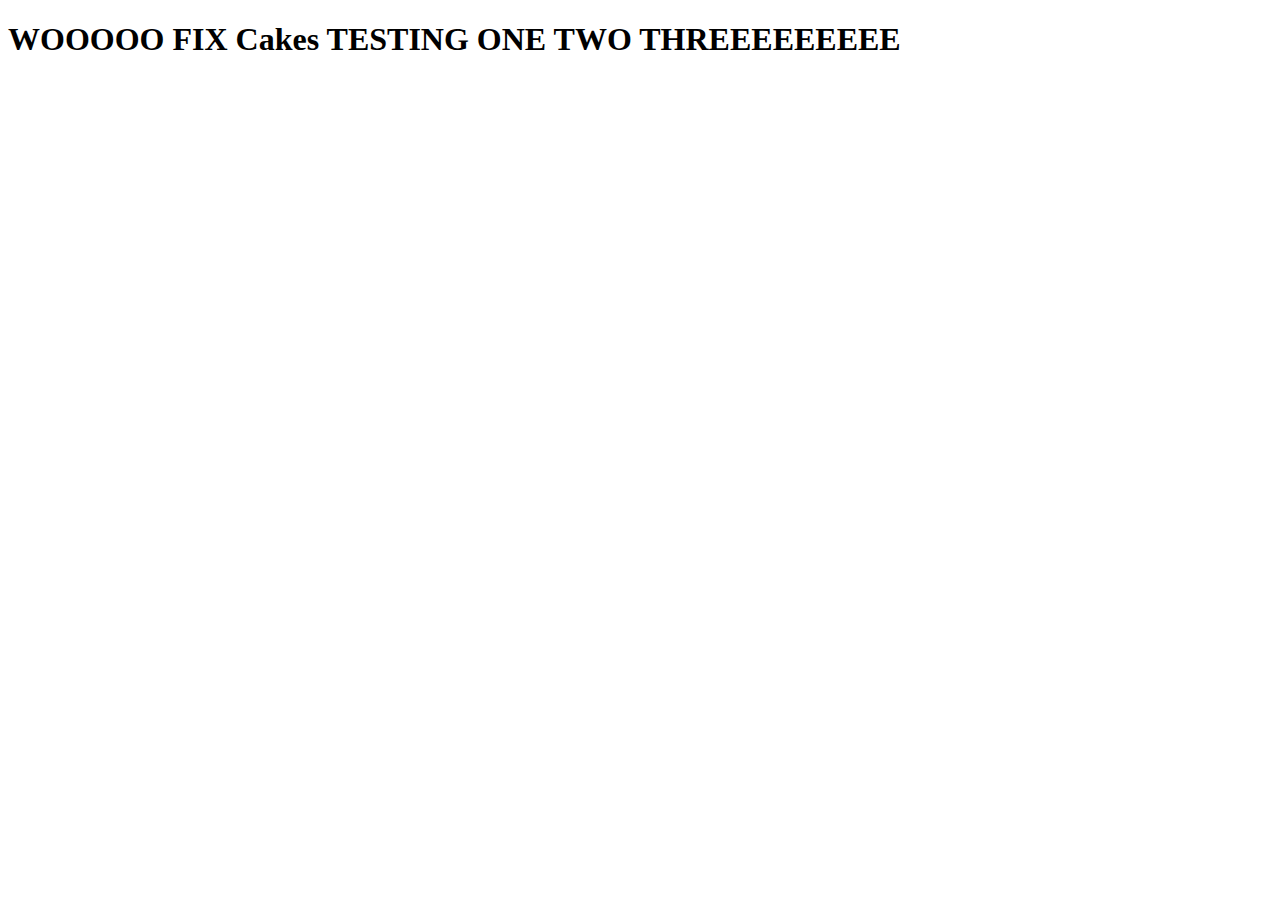
==== index.html @ 54505ceb "moved index.html" ====
<!DOCTYPE html>
<html lang="en">
  <head>
    <meta charset="utf-8">
    <title>FIXCakes</title>
    <link rel="stylesheet" href="style.css">
    <script src="script.js"></script>
  </head>
  <body>
  <h1>WOOOOO FIX Cakes
  TESTING ONE TWO THREEEEEEEEE<h1>
  </body>
</html>
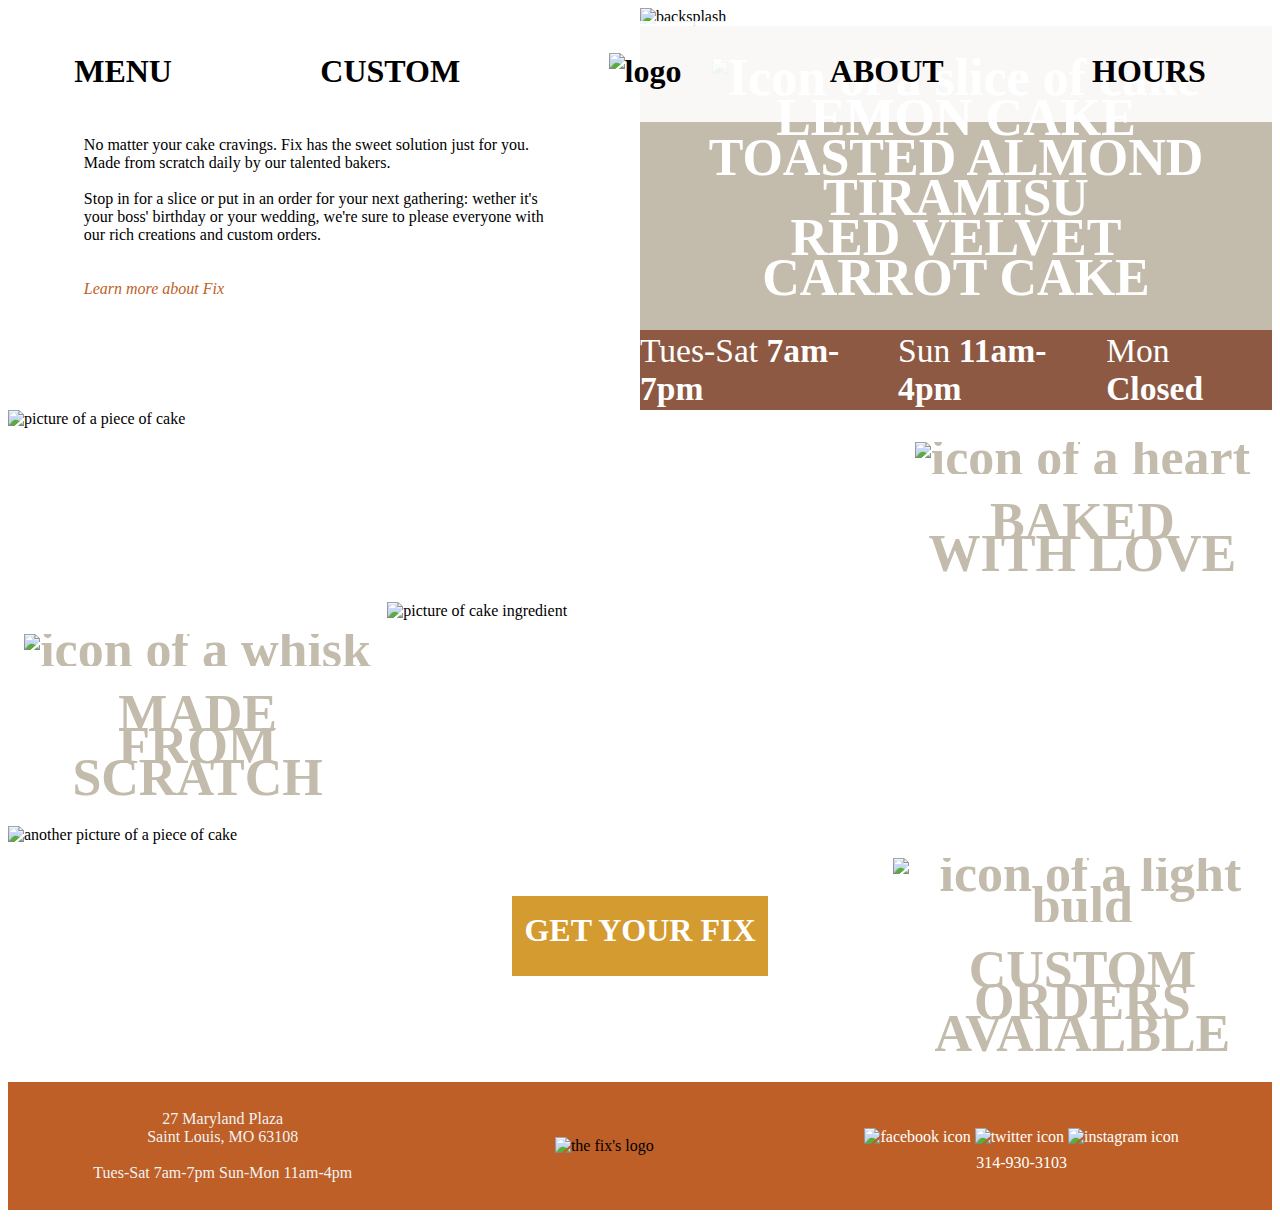
==== commit 748b74fd: "edits to the index page complete" ====
--- a/index.html
+++ b/index.html
@@ -1,5 +1,7 @@
 <!DOCTYPE html>
 <html lang="en">
+<link rel="stylesheet" type="text/css" href="assets/css/index.css">
+<link rel="stylesheet" type="text/css" href="Oswald.zip"/>
   <head>
     <meta charset="utf-8">
     <title>FIXCakes</title>
@@ -7,7 +9,65 @@
     <script src="script.js"></script>
   </head>
   <body>
-  <h1>WOOOOO FIX Cakes
-  TESTING ONE TWO THREEEEEEEEE<h1>
+    <img src="assets/images/fix-index-hero.jpg" alt="backsplash" class="splash">
+  <h1 class=nav-bar>
+    <p class=menu>MENU</p>
+    <p class=custom>CUSTOM</p>
+    <img src="assets/images/fix-logo.png" alt="logo" class="logo">
+    <p class=about>ABOUT</p>
+    <p class=hours>HOURS</p>
+  </h1>
+  <p class=intro>
+      No matter your cake cravings. Fix has the sweet solution
+      just for you. Made from scratch daily by our talented
+      bakers. <br><br> Stop in for a slice or put in an order for your next
+      gathering: wether it's your boss' birthday or your wedding, we're sure
+      to please everyone with our rich creations and custom orders.<br><br><br>
+      <em class=learn-fix>Learn more about Fix</em>
+  </p>
+    <p class=lemon-cake>
+      <img src="assets/images/fix-index-cakeicon.png" alt="Icon of a slice of cake" class="cake-icon">
+      LEMON CAKE<BR>TOASTED ALMOND<BR>TIRAMISU<BR>
+      RED VELVET<BR>CARROT CAKE<BR>
+    </p>
+<h2 class=get-your-fix> GET YOUR FIX</h2>
+  <p id=brown-line>
+    <label for=brown1>Tues-Sat <strong>7am-7pm</strong> </label>
+    <label for=brown2>Sun <strong>11am-4pm</strong> </label>
+    <label for=brown3>Mon <strong>Closed</strong></label>
+  </p>
+  <p class=line-two>
+    <img src="assets/images/fix-index-cake1.jpg" alt="picture of a piece of cake" class="cake-one">
+    <label for=baked-with-love class=baked-with-love>
+        <img src="assets/images/fix-index-hearticon.png" alt="icon of a heart" class="heart">
+        <br>BAKED <br>WITH LOVE</label>
+    </p>
+    <p class=line-three>
+      <label for=made-from-scratch class=made-from-scratch>
+          <img src="assets/images/fix-index-whiskicon.png" alt="icon of a whisk" class="whisk">
+          <br>MADE<br>FROM SCRATCH</label>
+      <img src="assets/images/fix-index-cake2.jpg" alt="picture of cake ingredient" class="cake-two">
+    </p>
+    <p class=line-four>
+      <img src="assets/images/fix-index-cake3.jpg" alt="another picture of a piece of cake" class="cake-three">
+      <label for=custom-orders-available class=custom-orders-available>
+          <img src="assets/images/fix-index-bulbcon.png" alt="icon of a light buld" class="bulb">
+          <br>CUSTOM<br>ORDERS<br>AVAIALBLE</label>
+      </p>
+<footer>
+  <p class=info>
+    <label for=address> 27 Maryland Plaza<br>Saint Louis, MO 63108</label>
+    <label for=times> <br><br>Tues-Sat 7am-7pm Sun-Mon 11am-4pm</label>
+  </p>
+  <img src="assets/images/fix-logo-white.png" alt="the fix's logo" class="fix-white">
+  <p class=social>
+    <label for=social-media class=social-media>
+      <img src="assets/images/fix-fbicon.png" alt="facebook icon" class="fb">
+      <img src="assets/images/fix-twittericon.png" alt="twitter icon" class="twitter">
+      <img src="assets/images/fix-instaicon.png" alt="instagram icon" class="insta">
+    </label>
+    <lable for=phone-number>314-930-3103</lable>
+  </p>
+</footer>
   </body>
 </html>
--- a/assets/css/index.css
+++ b/assets/css/index.css
@@ -0,0 +1,172 @@
+.splash{
+  width:100%;
+  position:relative;
+  top:0px;
+  left:0px;
+  margin:0px;
+}
+.nav-bar{
+  width:100%;
+  display:flex;
+  justify-content: space-around;
+  align-items:center;
+  position:absolute;
+  top:0px;
+  left:0px;
+  background-color: rgba(255,255,255,0.9);
+}
+.intro{
+  width:38%;
+  padding:3rem;
+  margin-top: 5rem;
+  text-align:left;
+  float:left;
+  padding-right:6%;
+  padding-left:6%;
+  background-color: white;
+}
+.learn-fix{
+  color:#be5f27;
+  margin:0px;
+}
+.lemon-cake{
+  display:flex;
+    flex-wrap:wrap;
+    flex-direction:column;
+    align-items: center;
+  margin:0px;
+  font-weight:bold;
+  font-size: 3.25rem;
+  line-height: 2.5rem;
+  width:50%;
+  background-color:#c3bbac;
+  color:white;
+  text-align: center;
+  left:50%;
+  padding-bottom:2rem;
+  padding-top: 2rem;
+}
+.get-your-fix{
+  color:white;
+  background-color:#d49b30;
+  text-align: center;
+  padding-top:.5em;
+  margin:auto;
+  width:20%;
+  height:2em;
+  font-size: 2em;
+  position:absolute;
+  top:28em;
+  left:40%;
+  z-index: 2;
+}
+#brown-line{
+  margin:0px;
+  display: flex;
+  align-items: center;
+  justify-content: space-around;
+  background-color: #8e5942;
+  color:white;
+  font-size: 2.1em;
+  height: 5rem;
+}
+.line-two{
+  margin:0px;
+  display:flex;
+}
+.cake-one{
+  width:70%;
+  margin:0px;
+}
+.baked-with-love{
+  display:flex;
+    flex-wrap:wrap;
+    flex-direction:column;
+    align-items: center;
+    justify-content: center;
+  font-weight:bold;
+  font-size: 3.25rem;
+  line-height: 2rem;
+  width:30%;
+  color:#c3bbac;
+  background-color:white;
+  text-align: center;
+  left:65%;
+  padding-bottom:2rem;
+  padding-top: 2rem;
+}
+.line-three{
+  margin:0px;
+  display: flex;
+
+}
+.cake-two{
+  width:70%;
+  margin:0px;
+}
+.made-from-scratch{
+  display:flex;
+    flex-wrap:wrap;
+    flex-direction:column;
+    align-items: center;
+    justify-content: center;
+  font-weight:bold;
+  font-size: 3.25rem;
+  line-height: 2rem;
+  width:30%;
+  color:#c3bbac;
+  background-color:white;
+  text-align: center;
+  left:65%;
+  padding-bottom:2rem;
+  padding-top: 2rem;
+}
+.line-four{
+  margin:0px;
+  display: flex;
+}
+.cake-three{
+  width:70%;
+  margin:0px;
+}
+.custom-orders-available{
+  display:flex;
+    flex-wrap:wrap;
+    flex-direction:column;
+    align-items: center;
+    justify-content: center;
+  font-weight:bold;
+  font-size: 3.25rem;
+  line-height: 2rem;
+  width:30%;
+  color:#c3bbac;
+  background-color:white;
+  text-align: center;
+  left:65%;
+  padding-bottom:2rem;
+  padding-top: 2rem;
+}
+footer{
+  background-color:#be5f27;
+  display:flex;
+  justify-content: space-around;
+  align-items: center;
+  height:8em;
+}
+.info{
+  color:#f2f2f2;
+  text-align: center;
+}
+.fix-white{
+  padding:2em;
+}
+.social{
+  color:white;
+  display: flex;
+    flex-wrap: wrap;
+    flex-direction: column;
+    align-items: center;
+}
+.social-media{
+  padding:.5em;
+}
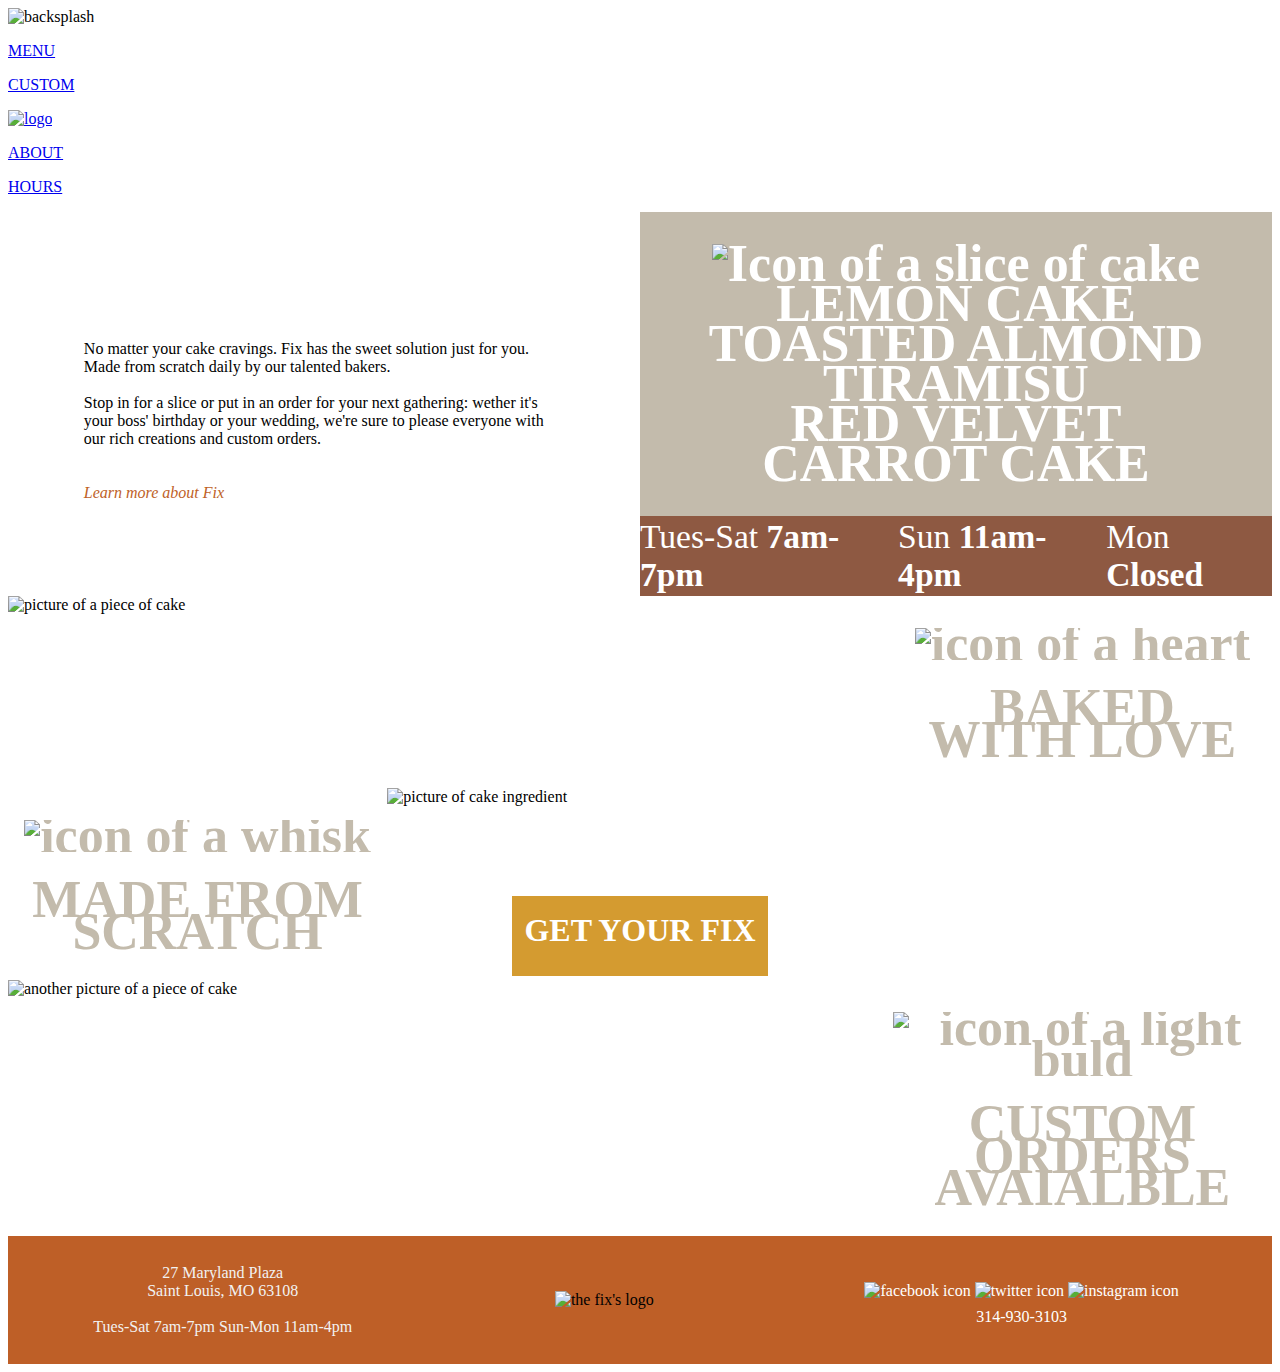
==== commit 19528718: "finished hours page" ====
--- a/index.html
+++ b/index.html
@@ -1,22 +1,24 @@
 <!DOCTYPE html>
 <html lang="en">
 <link rel="stylesheet" type="text/css" href="assets/css/index.css">
+
 <link rel="stylesheet" type="text/css" href="Oswald.zip"/>
   <head>
     <meta charset="utf-8">
     <title>FIXCakes</title>
     <link rel="stylesheet" href="style.css">
+    <link href="https://fonts.googleapis.com/css?family=Lato|Oswald" rel="stylesheet">
     <script src="script.js"></script>
   </head>
   <body>
     <img src="assets/images/fix-index-hero.jpg" alt="backsplash" class="splash">
-  <h1 class=nav-bar>
-    <p class=menu>MENU</p>
-    <p class=custom>CUSTOM</p>
-    <img src="assets/images/fix-logo.png" alt="logo" class="logo">
-    <p class=about>ABOUT</p>
-    <p class=hours>HOURS</p>
-  </h1>
+  <nav>
+    <p class="nav-item"><a href="menu.html">MENU</a></p>
+    <p class="nav-item"><a href="custom.html">CUSTOM</a></p>
+    <a href="index.html"><img src="assets/images/fix-logo.png" alt="logo" class="logo"></a>
+    <p class="nav-item"><a href="about.html">ABOUT</a></p>
+    <p class="nav-item"><a href="hours.html">HOURS</a></p>
+  </nav>
   <p class=intro>
       No matter your cake cravings. Fix has the sweet solution
       just for you. Made from scratch daily by our talented
@@ -25,18 +27,18 @@
       to please everyone with our rich creations and custom orders.<br><br><br>
       <em class=learn-fix>Learn more about Fix</em>
   </p>
-    <p class=lemon-cake>
+    <p class="lemon-cake">
       <img src="assets/images/fix-index-cakeicon.png" alt="Icon of a slice of cake" class="cake-icon">
       LEMON CAKE<BR>TOASTED ALMOND<BR>TIRAMISU<BR>
       RED VELVET<BR>CARROT CAKE<BR>
     </p>
 <h2 class=get-your-fix> GET YOUR FIX</h2>
-  <p id=brown-line>
+  <p id="brown-line">
     <label for=brown1>Tues-Sat <strong>7am-7pm</strong> </label>
     <label for=brown2>Sun <strong>11am-4pm</strong> </label>
     <label for=brown3>Mon <strong>Closed</strong></label>
   </p>
-  <p class=line-two>
+  <p class="line-two">
     <img src="assets/images/fix-index-cake1.jpg" alt="picture of a piece of cake" class="cake-one">
     <label for=baked-with-love class=baked-with-love>
         <img src="assets/images/fix-index-hearticon.png" alt="icon of a heart" class="heart">
@@ -45,7 +47,7 @@
     <p class=line-three>
       <label for=made-from-scratch class=made-from-scratch>
           <img src="assets/images/fix-index-whiskicon.png" alt="icon of a whisk" class="whisk">
-          <br>MADE<br>FROM SCRATCH</label>
+          <br>MADE FROM<br>SCRATCH</label>
       <img src="assets/images/fix-index-cake2.jpg" alt="picture of cake ingredient" class="cake-two">
     </p>
     <p class=line-four>
